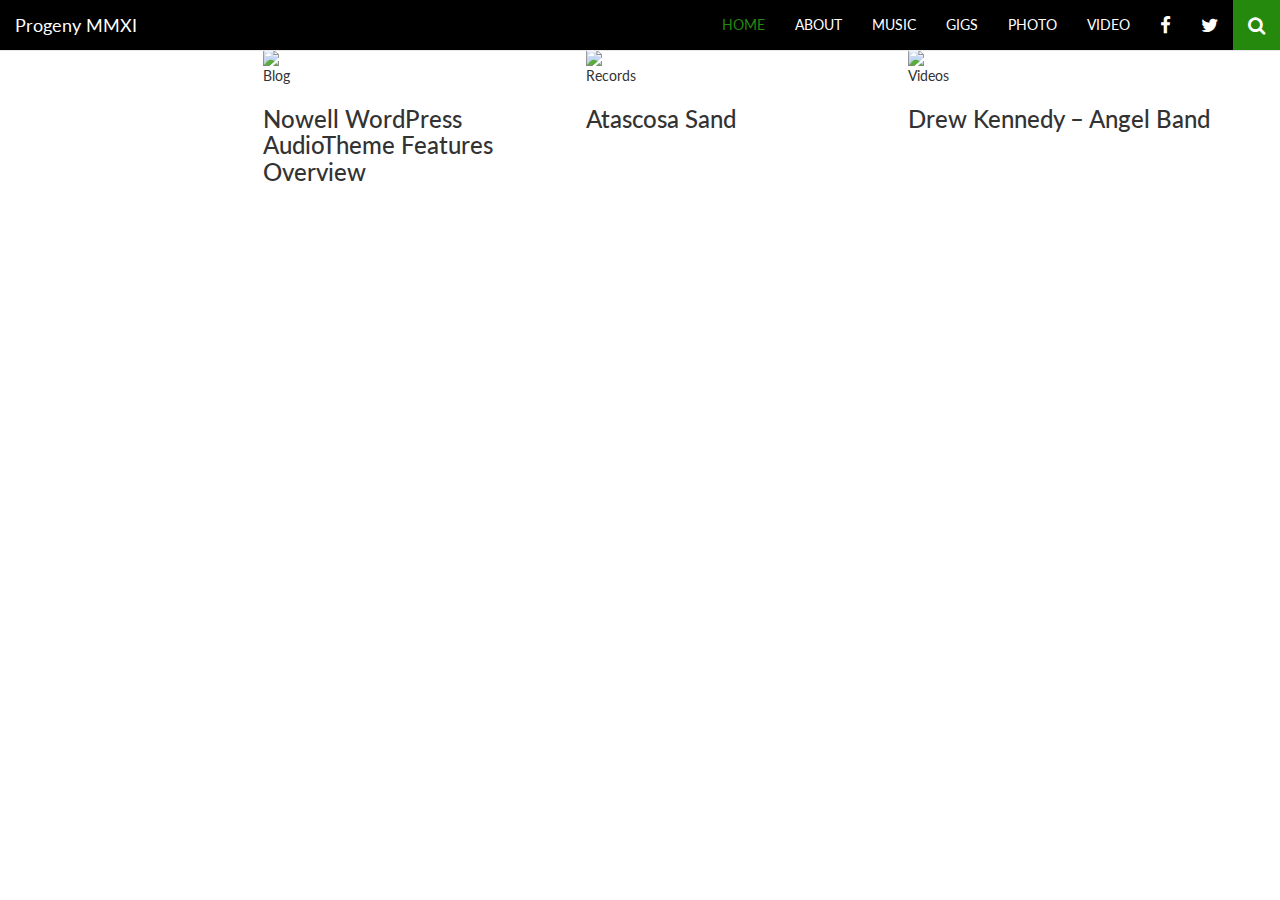
==== Index.html @ 27051454 "Largeur image effectuer" ====
<!Doctype html>
	<html>
		<head>
			<meta charset="utf-8"/>
			<link rel="stylesheet" type="text/css" href="CSS/Bootstrap/css/bootstrap.css"/>
			<script src ="http://ajax.googleapis.com/ajax/libs/jquery/1.10.2/jquery.min.js"></script>
			<script src ="CSS/Bootstrap/js/bootstrap.js"></script>
			<link rel="stylesheet" type="text/css" href="CSS/Font-awesome/css/font-awesome.min.css"/>
			<link rel="stylesheet" type="text/css" href="CSS/Index.css"/>
			<link href='https://fonts.googleapis.com/css?family=Lato' rel='stylesheet' type='text/css'>
		</head>
		
		<body>
			<nav class="col-lg-12 navbar navbar-default navbar-fixed-top navtopfix">
				<div class="container-fluid">
					<div class="navbar-header">
					
					<button type="button" class="navbar-toggle" data-toggle="collapse" data-target="#bs-example-navbar-collapse-1">
            			<span class="sr-only"></span>
            			<span class="icon-bar"></span>
            			<span class="icon-bar"></span>
            			<span class="icon-bar"></span>
          			</button>

             		<a class="navbar-brand" href="#">Progeny MMXI</a>
					</div>
					<div class="collapse navbar-collapse" id="bs-example-navbar-collapse-1">
						<ul class="nav navbar-nav navbar-right">
							<li class="Home"><a href="#"><span class="Home">HOME</span></a></li>
							<li><a href="#">ABOUT</a></li>
							<li><a href="#">MUSIC</a></li>
							<li><a href="#">GIGS</a></li>
							<li><a href="#">PHOTO</a></li>
							<li><a href="#">VIDEO</a></li>
							<li><a href="#"><i class="fa fa-facebook-f fa-lg" aria-hidden="true"></i></a></li>
							<li><a href="#"><i class="fa fa-twitter fa-lg" aria-hidden="true"></i></a></li>
							<li class="search"><a href="#"><i class="fa fa-search fa-lg" aria-hidden="true"></i></a></li>

						</ul>
					</div>
				</div>
			</nav>
			
			<section class="col-lg-10 image pull-right">
				<div class="col-lg-4 col-sm-6 col-xs-12 img">
					<img src="images/nowell-featured-image-1038x576.jpg" class="img-responsive"/>
					<p>Blog</p>
					<h3>Nowell WordPress AudioTheme Features Overview</h3>
				</div>
				
				<div class="col-lg-4 col-sm-6 col-xs-12 img">
					<img src="images/rodney-hayden-atascosa-sand.jpg" class="img-responsive"/>
					<p>Records</p>
					<h3>Atascosa Sand</h3>
				</div>
			
				<div class="col-lg-4 col-sm-6 col-xs-12 img">
					<img src="images/322267385_640.jpg" class="img-responsive"/>
					<p>Videos</p>
					<h3>Drew Kennedy – Angel Band</h3>
				</div>
			</section>
			<!--<footer class="col-lg-2">
				<div class="container-fluid"
					<ul class="pull-left list-group">
						<li class="list-group-item"><a href="#">Twenty Fourteen Child Theme</a></li>
						<li class="list-group-item"><a href="#">Credits</a></li>
						<li class="list-group-item"><a href="#">Blog / News</a></li>
						<li class="list-group-item"><a href="#">Style Guide</a></li>
						<li class="list-group-item"><a href="#">Contact</a></li>
						<li class="list-group-item active"><a href="#">Try AudioTheme!</a></li>
						<li class="list-group-item"><a href="#">GitHub</a></li>
						<li class="list-group-item"><a href="#">WordPress</a></li>
					</ul>
				
					<input type="text" class="form-control" id="usr" placeholder="Search..."/>
					
					<div class="foo2">
						<h4>Recent Release</h4>
						<img src="images/wide-listener-1024x1024.jpg"/>
						<p>Released 9.10.13</p>
						<p>Listen Now</p>
					</div>	
					<ul>Special Thanks
						<li><a href="">Drew Kennedy</a></li>
						<li><a href="">Rodney Hayden</a></li>
						<li><a href="">Modern Trade</a></li>
					</ul>
						
					<p>Twenty Fourteen WordPress</p>
					<p>Child Theme by AudioTheme.</p>
				</div>		
			</footer>-->
		</body>
	</html>
---- CSS/Index.css ----
/*color: #24890D;*/

* {
	font-family: Lato;
}

.navtopfix {
	background-color: black;
	padding: 0px;
	margin: 0;
}

.navtopfix a {
	color: white!important;
}

.Home {
	color: #24890D;
}

.search {
	background-color: #24890D;
}

.Home:hover {
	background-color: #24890D;
	color: white;
}

.navtopfix li:hover {
	background-color: #24890D;
}

.search li:hover {
	background-color: #41A62A;
}

.image {
	padding: 50px;
}

.img {
	padding: 0!important;
}
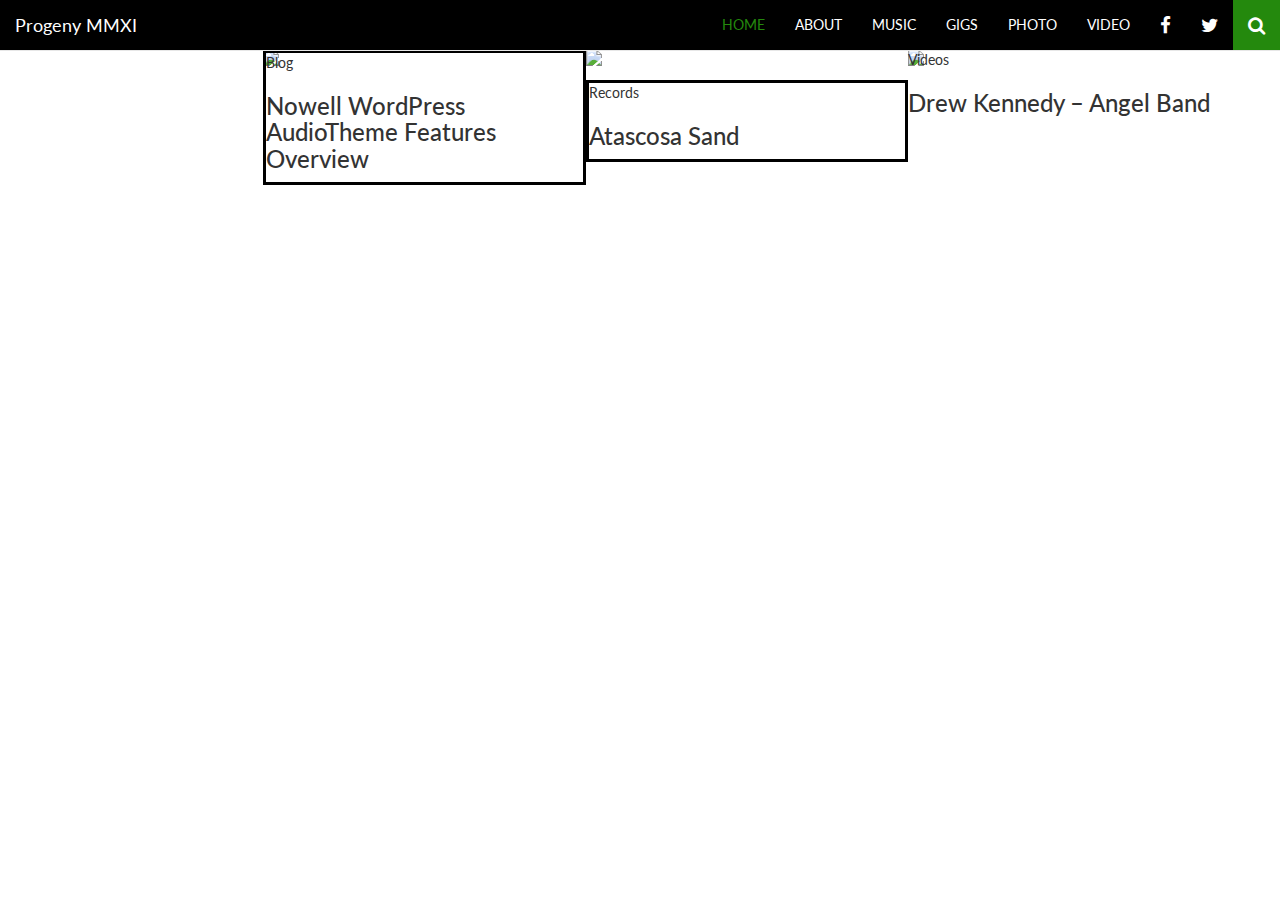
==== commit 2922151c: "position texte sur image ajouter" ====
--- a/Index.html
+++ b/Index.html
@@ -43,15 +43,19 @@
 			
 			<section class="col-lg-10 image pull-right">
 				<div class="col-lg-4 col-sm-6 col-xs-12 img">
-					<img src="images/nowell-featured-image-1038x576.jpg" class="img-responsive"/>
+					<a><img src="images/nowell-featured-image-1038x576.jpg" class="img-responsive"/></a>
+					<div class="textimg">
 					<p>Blog</p>
 					<h3>Nowell WordPress AudioTheme Features Overview</h3>
+				</div>
 				</div>
 				
 				<div class="col-lg-4 col-sm-6 col-xs-12 img">
 					<img src="images/rodney-hayden-atascosa-sand.jpg" class="img-responsive"/>
+					<div class="textimg textimg2">
 					<p>Records</p>
 					<h3>Atascosa Sand</h3>
+				</div>
 				</div>
 			
 				<div class="col-lg-4 col-sm-6 col-xs-12 img">
--- a/CSS/Index.css
+++ b/CSS/Index.css
@@ -41,4 +41,21 @@
 
 .img {
 	padding: 0!important;
+}
+
+.image img {
+	width: 100%;
+	position: absolute;
+	left: 0;
+	top: 0;
+	z-index: -1
+}
+
+.textimg {
+	border: 3px solid black;
+}
+
+.textimg2 {
+	margin-top: 30px;
+	position: relative;
 }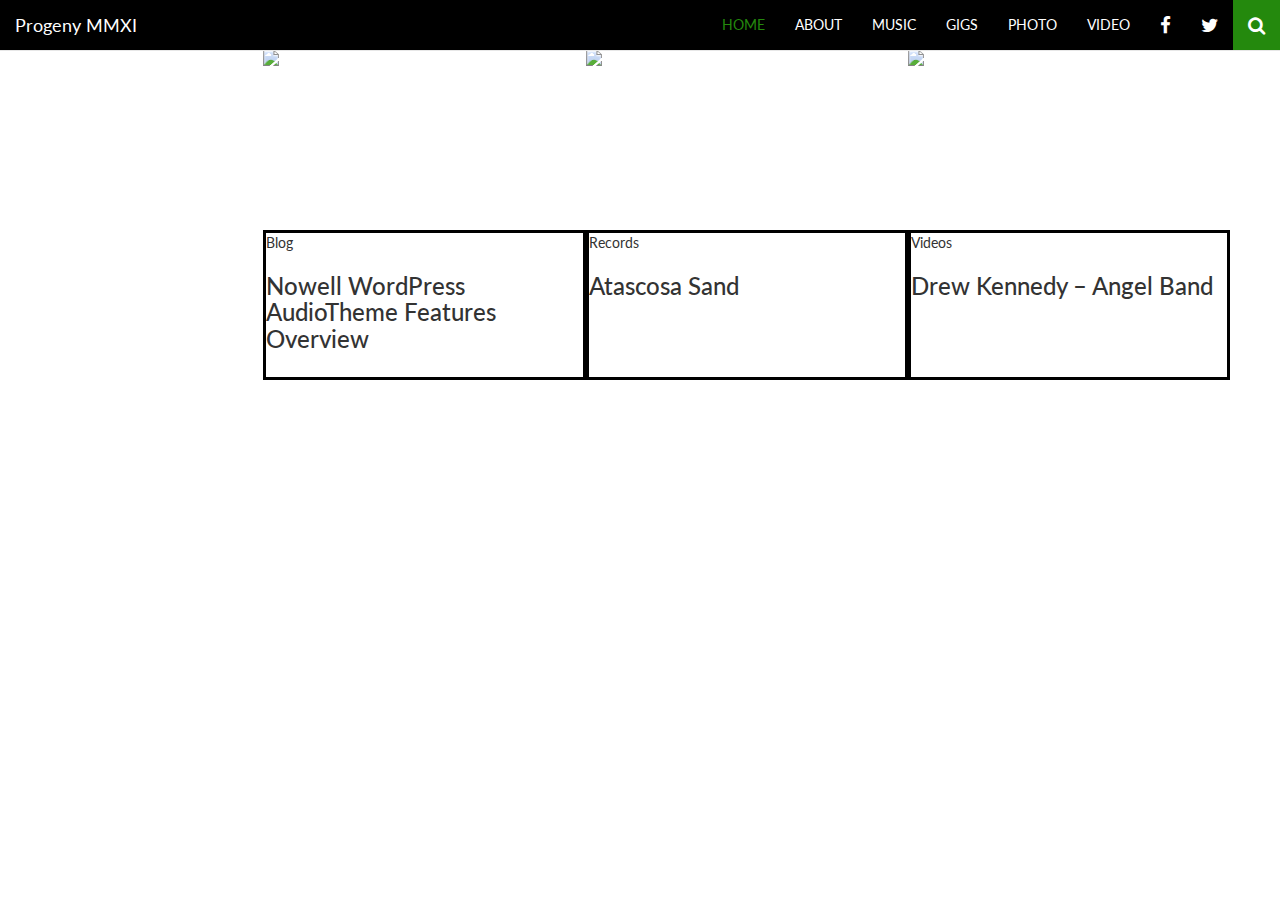
==== commit f4a33b7f: "Bloc noir place" ====
--- a/Index.html
+++ b/Index.html
@@ -44,7 +44,7 @@
 			<section class="col-lg-10 image pull-right">
 				<div class="col-lg-4 col-sm-6 col-xs-12 img">
 					<a><img src="images/nowell-featured-image-1038x576.jpg" class="img-responsive"/></a>
-					<div class="textimg">
+					<div class="textimg textimg1">
 					<p>Blog</p>
 					<h3>Nowell WordPress AudioTheme Features Overview</h3>
 				</div>
@@ -60,8 +60,10 @@
 			
 				<div class="col-lg-4 col-sm-6 col-xs-12 img">
 					<img src="images/322267385_640.jpg" class="img-responsive"/>
+					<div class="textimg textimg3"
 					<p>Videos</p>
 					<h3>Drew Kennedy – Angel Band</h3>
+				</div>
 				</div>
 			</section>
 			<!--<footer class="col-lg-2">
--- a/CSS/Index.css
+++ b/CSS/Index.css
@@ -53,9 +53,8 @@
 
 .textimg {
 	border: 3px solid black;
+	height: 150px;
+	margin-top: 180px;
+	position: relative;
 }
 
-.textimg2 {
-	margin-top: 30px;
-	position: relative;
-}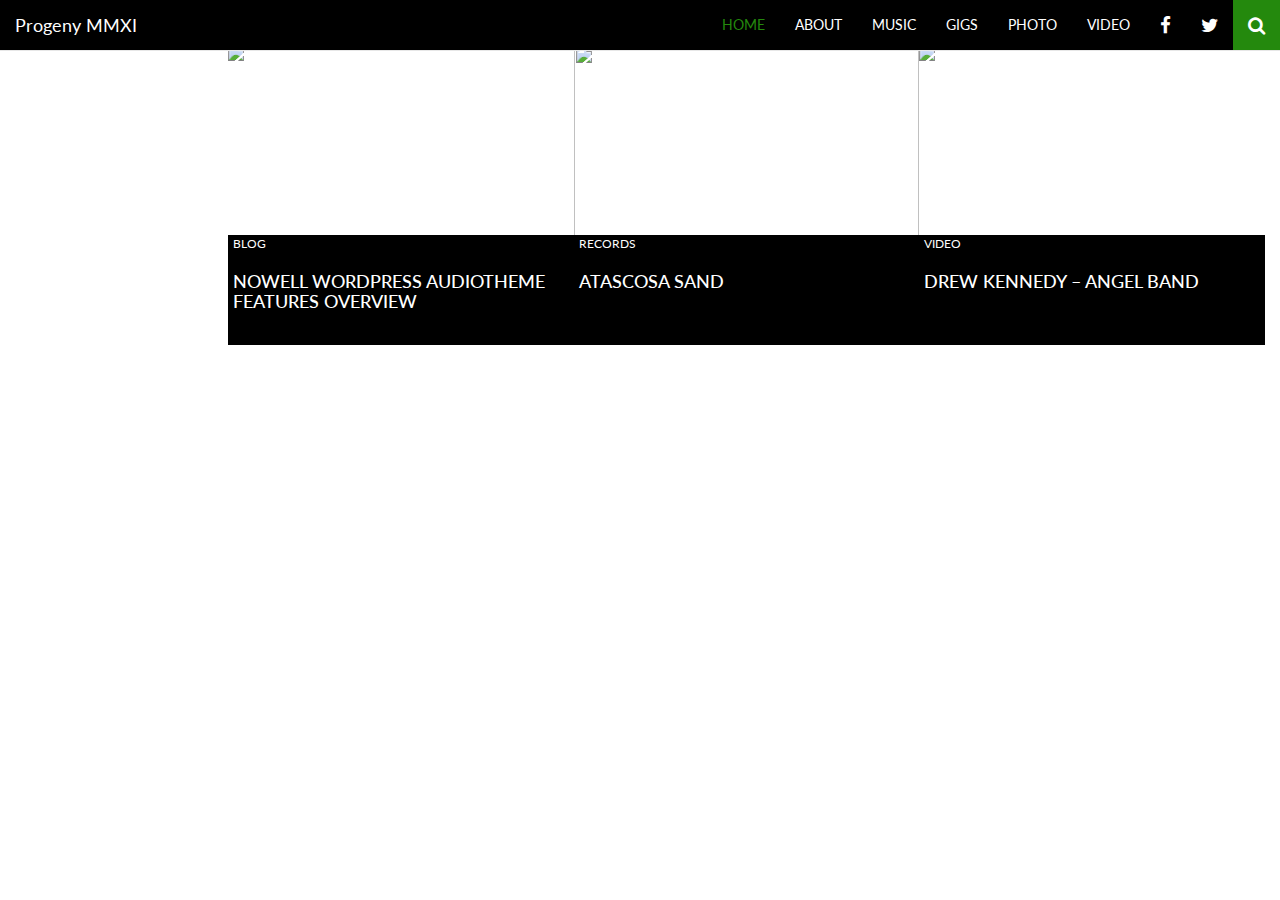
==== commit 02bc634b: "Bloc noir en dessous image positionne et fonctionnel, hover sur le texte du bloc noir effectuer" ====
--- a/Index.html
+++ b/Index.html
@@ -35,7 +35,6 @@
 							<li><a href="#"><i class="fa fa-facebook-f fa-lg" aria-hidden="true"></i></a></li>
 							<li><a href="#"><i class="fa fa-twitter fa-lg" aria-hidden="true"></i></a></li>
 							<li class="search"><a href="#"><i class="fa fa-search fa-lg" aria-hidden="true"></i></a></li>
-
 						</ul>
 					</div>
 				</div>
@@ -43,27 +42,27 @@
 			
 			<section class="col-lg-10 image pull-right">
 				<div class="col-lg-4 col-sm-6 col-xs-12 img">
-					<a><img src="images/nowell-featured-image-1038x576.jpg" class="img-responsive"/></a>
+					<a href="google.com"><img src="images/nowell-featured-image-1038x576.jpg" class="img-responsive"/></a>
 					<div class="textimg textimg1">
-					<p>Blog</p>
-					<h3>Nowell WordPress AudioTheme Features Overview</h3>
-				</div>
+						<a href="#"><p>BLOG</p></a>
+						<a href="#"><h3 class="text-uppercase">Nowell WordPress AudioTheme Features Overview</h3></a>
+					</div>
 				</div>
 				
 				<div class="col-lg-4 col-sm-6 col-xs-12 img">
-					<img src="images/rodney-hayden-atascosa-sand.jpg" class="img-responsive"/>
+					<a href="#"><img src="images/rodney-hayden-atascosa-sand.jpg" class="img-responsive img2"/></a>
 					<div class="textimg textimg2">
-					<p>Records</p>
-					<h3>Atascosa Sand</h3>
-				</div>
+						<a href="#"><p>RECORDS</p></a>
+						<a href="#"><h3 class="text-uppercase">Atascosa Sand</h3></a>
+					</div>
 				</div>
 			
 				<div class="col-lg-4 col-sm-6 col-xs-12 img">
-					<img src="images/322267385_640.jpg" class="img-responsive"/>
-					<div class="textimg textimg3"
-					<p>Videos</p>
-					<h3>Drew Kennedy – Angel Band</h3>
-				</div>
+					<a href="#"><img src="images/322267385_640.jpg" class="img-responsive"/></a>
+					<div class="textimg textimg3">
+						<a href="#"><p>VIDEO</p></a>
+						<a href="#"><h3 class="text-uppercase">Drew Kennedy – Angel Band</h3></a>
+					</div>
 				</div>
 			</section>
 			<!--<footer class="col-lg-2">
--- a/CSS/Index.css
+++ b/CSS/Index.css
@@ -36,11 +36,28 @@
 }
 
 .image {
-	padding: 50px;
+	margin-top: 45px;
 }
 
 .img {
 	padding: 0!important;
+}
+
+.img p, h3 {
+	padding-left: 5px;
+	color: white;
+}
+
+.img a {
+	text-decoration: none
+}
+
+.img p {
+	font-size: 12px;
+}
+
+.img h3 {
+	font-size: 18px;
 }
 
 .image img {
@@ -52,9 +69,16 @@
 }
 
 .textimg {
-	border: 3px solid black;
-	height: 150px;
-	margin-top: 180px;
+	margin-top: 190px;
 	position: relative;
+	background-color: black;
+	height: 110px;
 }
 
+.img2 {
+	height: 300px;
+}
+
+.img h3:hover, .img p:hover {
+	color: #24890D;
+}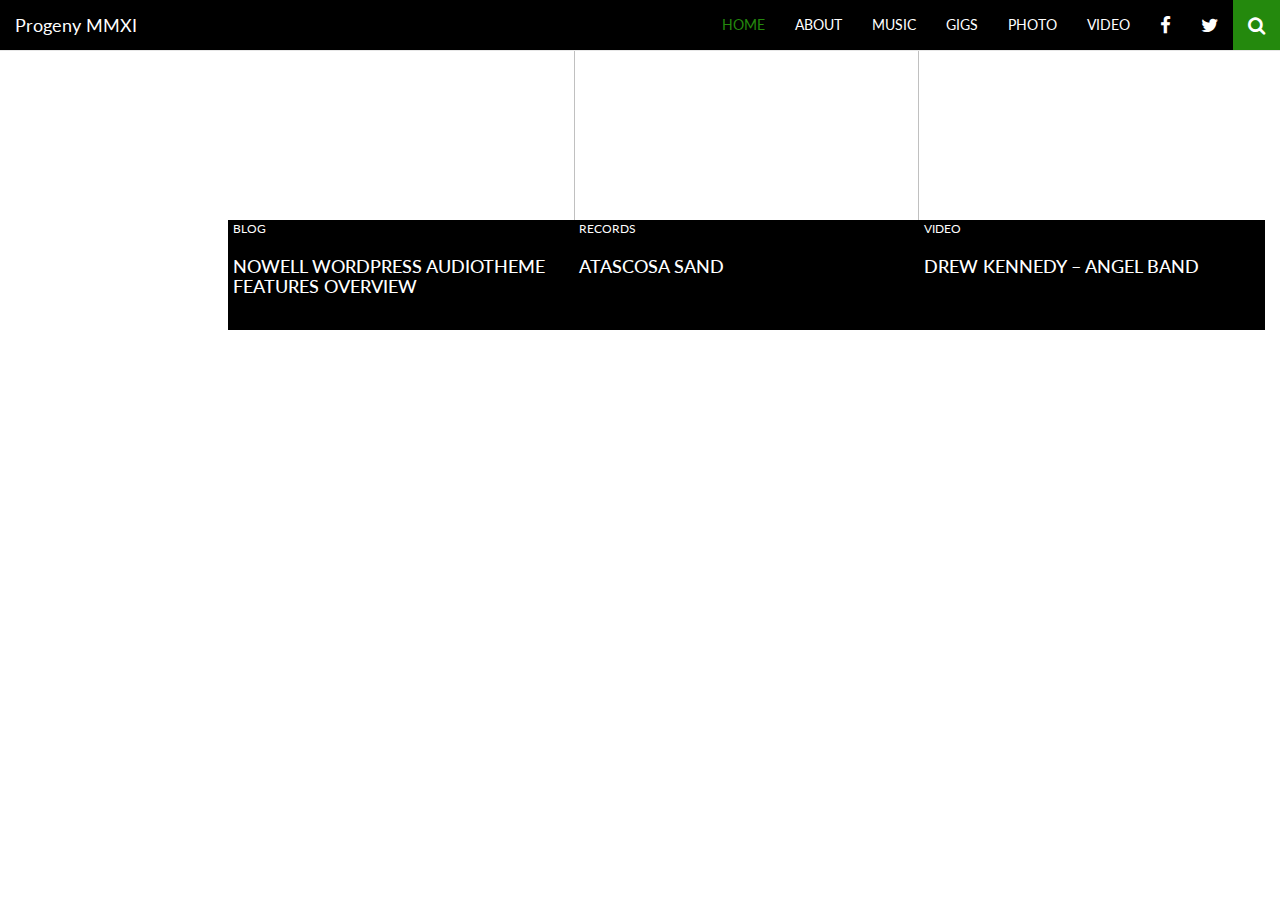
==== commit ea431020: "hover sur image 1" ====
--- a/Index.html
+++ b/Index.html
@@ -8,6 +8,7 @@
 			<link rel="stylesheet" type="text/css" href="CSS/Font-awesome/css/font-awesome.min.css"/>
 			<link rel="stylesheet" type="text/css" href="CSS/Index.css"/>
 			<link href='https://fonts.googleapis.com/css?family=Lato' rel='stylesheet' type='text/css'>
+			<title>Progeny MMXIV | Twenty Fourteen Child Theme</title>
 		</head>
 		
 		<body>
@@ -42,7 +43,9 @@
 			
 			<section class="col-lg-10 image pull-right">
 				<div class="col-lg-4 col-sm-6 col-xs-12 img">
-					<a href="google.com"><img src="images/nowell-featured-image-1038x576.jpg" class="img-responsive"/></a>
+				<div class="imghover">
+					<a href="#"><img src="images/nowell-featured-image-1038x576.jpg" class="img-responsive img1"/></a>
+				</div>
 					<div class="textimg textimg1">
 						<a href="#"><p>BLOG</p></a>
 						<a href="#"><h3 class="text-uppercase">Nowell WordPress AudioTheme Features Overview</h3></a>
--- a/CSS/Index.css
+++ b/CSS/Index.css
@@ -36,7 +36,7 @@
 }
 
 .image {
-	margin-top: 45px;
+	margin-top: 30px;
 }
 
 .img {
@@ -79,6 +79,36 @@
 	height: 300px;
 }
 
+.imghover img  {  /* effet hover*/
+  display: block;
+  position: relative;
+  max-width: none;
+  width: calc(100% + 20px);
+  -webkit-transition: opacity 0.40s, -webkit-transform 0.40s; /*vitesse d'apparition du hover*/
+  transition: opacity 0.40s, transform 0.40s;
+  -webkit-transform: translate3d(0,0,0);/*l'image reste fixe pendant le hover*/
+  transform: translate3d(0,0,0); /*l'image reste fixe pendant le hover*/
+  -webkit-backface-visibility: hidden;
+  backface-visibility: hidden;
+}
+
+.imghover:hover img {  /* effet hover*/
+  opacity: 0.85;
+  filter: alpha(opacity=85); /*pour internet explorer 8*/
+  -webkit-transform: translate3d(0,0,0);
+  transform: translate3d(0,0,0);
+
+}
+
+.imghover { /* effet hover*/
+  width: 100%;
+  height: 100%;
+  float: left;
+  overflow: hidden;
+  position: relative;
+  cursor: pointer;
+}
+
 .img h3:hover, .img p:hover {
 	color: #24890D;
 }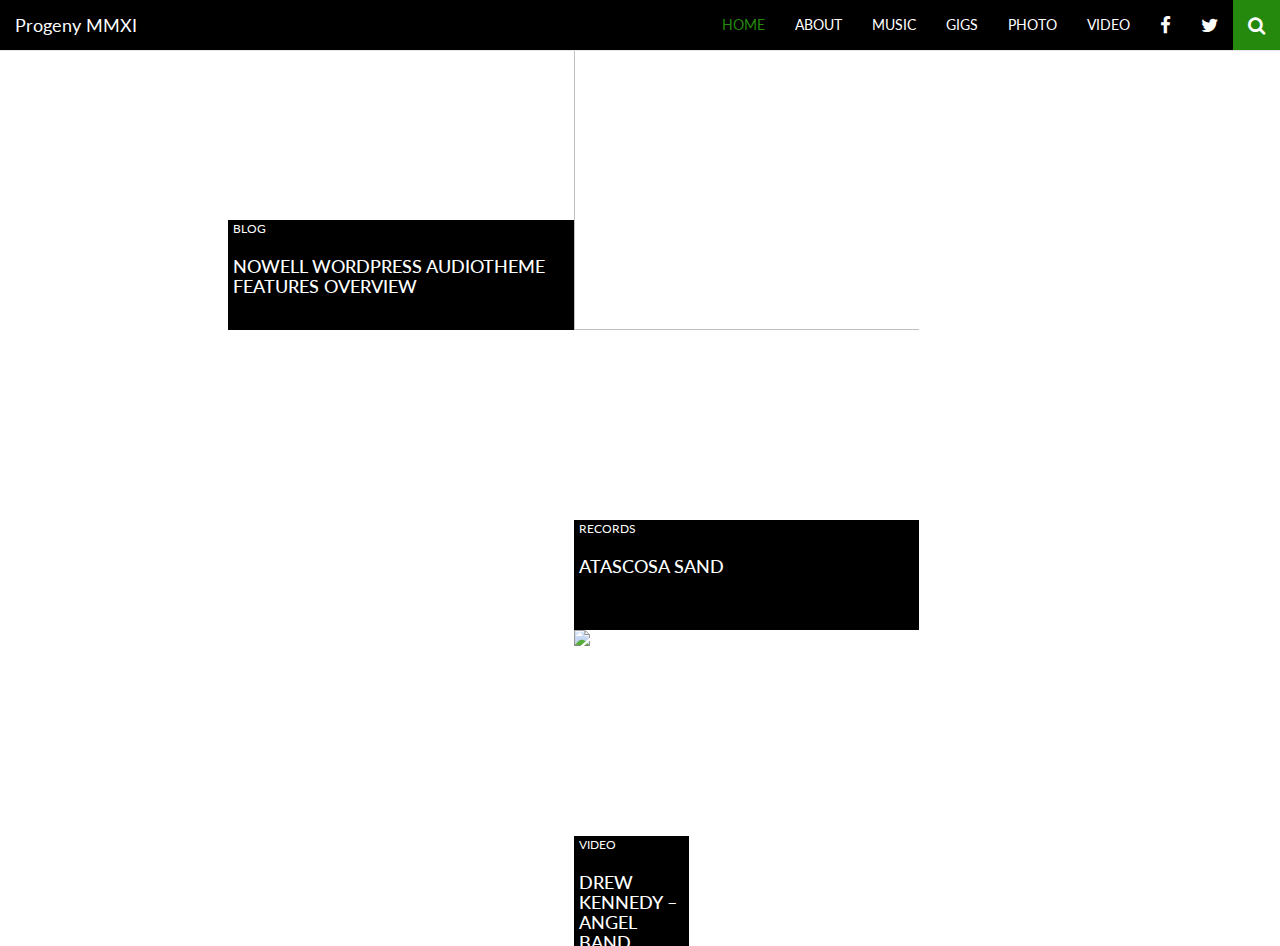
==== commit 16c0dfca: "hover sur toute les image" ====
--- a/Index.html
+++ b/Index.html
@@ -43,9 +43,9 @@
 			
 			<section class="col-lg-10 image pull-right">
 				<div class="col-lg-4 col-sm-6 col-xs-12 img">
-				<div class="imghover">
-					<a href="#"><img src="images/nowell-featured-image-1038x576.jpg" class="img-responsive img1"/></a>
-				</div>
+					<div class="imghover">
+						<a href="#"><img src="images/nowell-featured-image-1038x576.jpg" class="img-responsive"/></a>
+					</div>
 					<div class="textimg textimg1">
 						<a href="#"><p>BLOG</p></a>
 						<a href="#"><h3 class="text-uppercase">Nowell WordPress AudioTheme Features Overview</h3></a>
@@ -53,7 +53,9 @@
 				</div>
 				
 				<div class="col-lg-4 col-sm-6 col-xs-12 img">
-					<a href="#"><img src="images/rodney-hayden-atascosa-sand.jpg" class="img-responsive img2"/></a>
+					<div class="imghover">
+						<a href="#"><img src="images/rodney-hayden-atascosa-sand.jpg" class="img-responsive img2"/></a>
+					<div class="imghover">
 					<div class="textimg textimg2">
 						<a href="#"><p>RECORDS</p></a>
 						<a href="#"><h3 class="text-uppercase">Atascosa Sand</h3></a>
@@ -61,43 +63,15 @@
 				</div>
 			
 				<div class="col-lg-4 col-sm-6 col-xs-12 img">
-					<a href="#"><img src="images/322267385_640.jpg" class="img-responsive"/></a>
+					<div class="imghover">
+						<a href="#"><img src="images/322267385_640.jpg" class="img-responsive"/></a>
+					<div class="imghover">
 					<div class="textimg textimg3">
 						<a href="#"><p>VIDEO</p></a>
 						<a href="#"><h3 class="text-uppercase">Drew Kennedy – Angel Band</h3></a>
 					</div>
 				</div>
 			</section>
-			<!--<footer class="col-lg-2">
-				<div class="container-fluid"
-					<ul class="pull-left list-group">
-						<li class="list-group-item"><a href="#">Twenty Fourteen Child Theme</a></li>
-						<li class="list-group-item"><a href="#">Credits</a></li>
-						<li class="list-group-item"><a href="#">Blog / News</a></li>
-						<li class="list-group-item"><a href="#">Style Guide</a></li>
-						<li class="list-group-item"><a href="#">Contact</a></li>
-						<li class="list-group-item active"><a href="#">Try AudioTheme!</a></li>
-						<li class="list-group-item"><a href="#">GitHub</a></li>
-						<li class="list-group-item"><a href="#">WordPress</a></li>
-					</ul>
-				
-					<input type="text" class="form-control" id="usr" placeholder="Search..."/>
-					
-					<div class="foo2">
-						<h4>Recent Release</h4>
-						<img src="images/wide-listener-1024x1024.jpg"/>
-						<p>Released 9.10.13</p>
-						<p>Listen Now</p>
-					</div>	
-					<ul>Special Thanks
-						<li><a href="">Drew Kennedy</a></li>
-						<li><a href="">Rodney Hayden</a></li>
-						<li><a href="">Modern Trade</a></li>
-					</ul>
-						
-					<p>Twenty Fourteen WordPress</p>
-					<p>Child Theme by AudioTheme.</p>
-				</div>		
-			</footer>-->
+			
 		</body>
 	</html>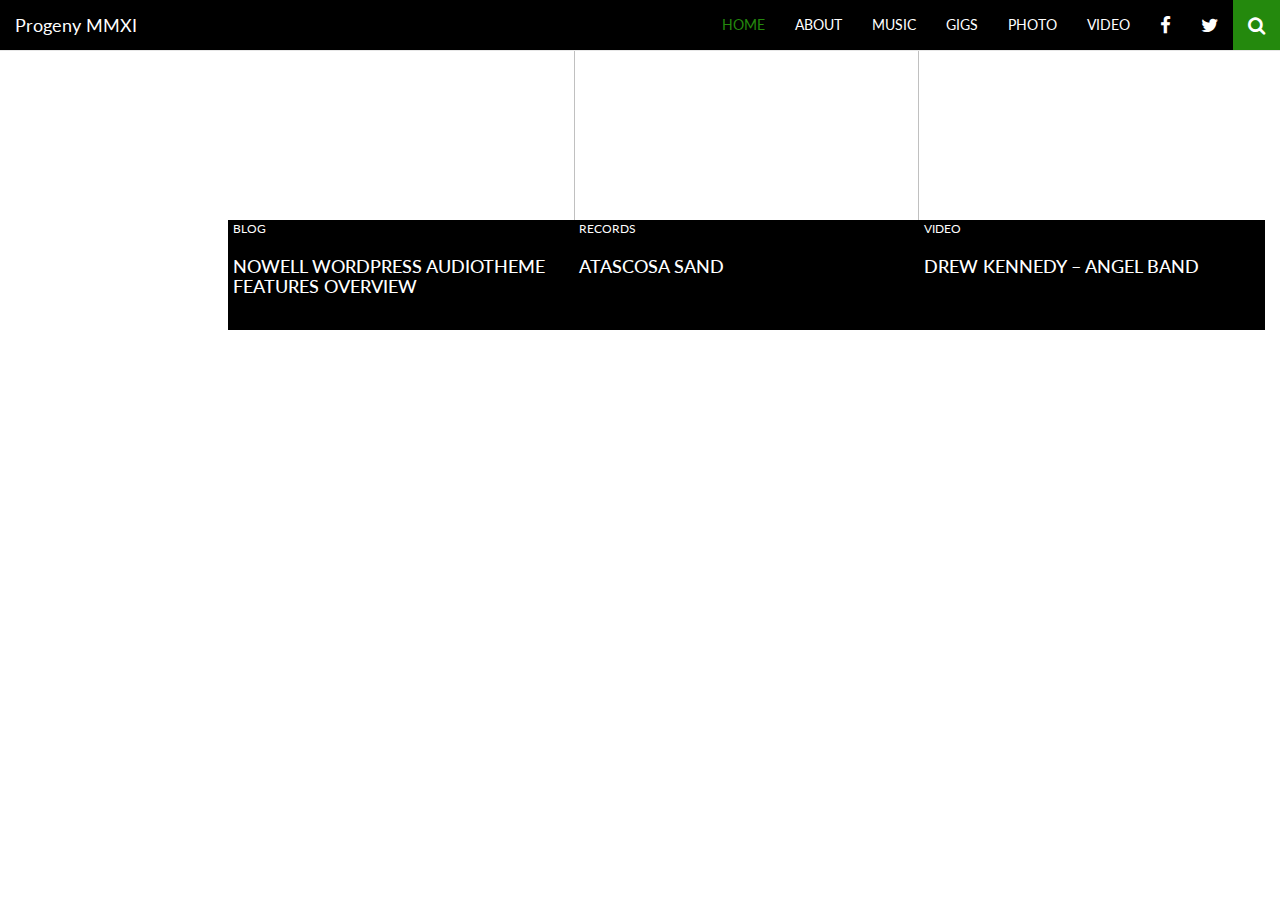
==== commit c350ed9c: "Correction bug" ====
--- a/Index.html
+++ b/Index.html
@@ -43,9 +43,7 @@
 			
 			<section class="col-lg-10 image pull-right">
 				<div class="col-lg-4 col-sm-6 col-xs-12 img">
-					<div class="imghover">
 						<a href="#"><img src="images/nowell-featured-image-1038x576.jpg" class="img-responsive"/></a>
-					</div>
 					<div class="textimg textimg1">
 						<a href="#"><p>BLOG</p></a>
 						<a href="#"><h3 class="text-uppercase">Nowell WordPress AudioTheme Features Overview</h3></a>
@@ -53,9 +51,7 @@
 				</div>
 				
 				<div class="col-lg-4 col-sm-6 col-xs-12 img">
-					<div class="imghover">
 						<a href="#"><img src="images/rodney-hayden-atascosa-sand.jpg" class="img-responsive img2"/></a>
-					<div class="imghover">
 					<div class="textimg textimg2">
 						<a href="#"><p>RECORDS</p></a>
 						<a href="#"><h3 class="text-uppercase">Atascosa Sand</h3></a>
@@ -63,9 +59,7 @@
 				</div>
 			
 				<div class="col-lg-4 col-sm-6 col-xs-12 img">
-					<div class="imghover">
 						<a href="#"><img src="images/322267385_640.jpg" class="img-responsive"/></a>
-					<div class="imghover">
 					<div class="textimg textimg3">
 						<a href="#"><p>VIDEO</p></a>
 						<a href="#"><h3 class="text-uppercase">Drew Kennedy – Angel Band</h3></a>
--- a/CSS/Index.css
+++ b/CSS/Index.css
@@ -46,6 +46,7 @@
 .img p, h3 {
 	padding-left: 5px;
 	color: white;
+	
 }
 
 .img a {
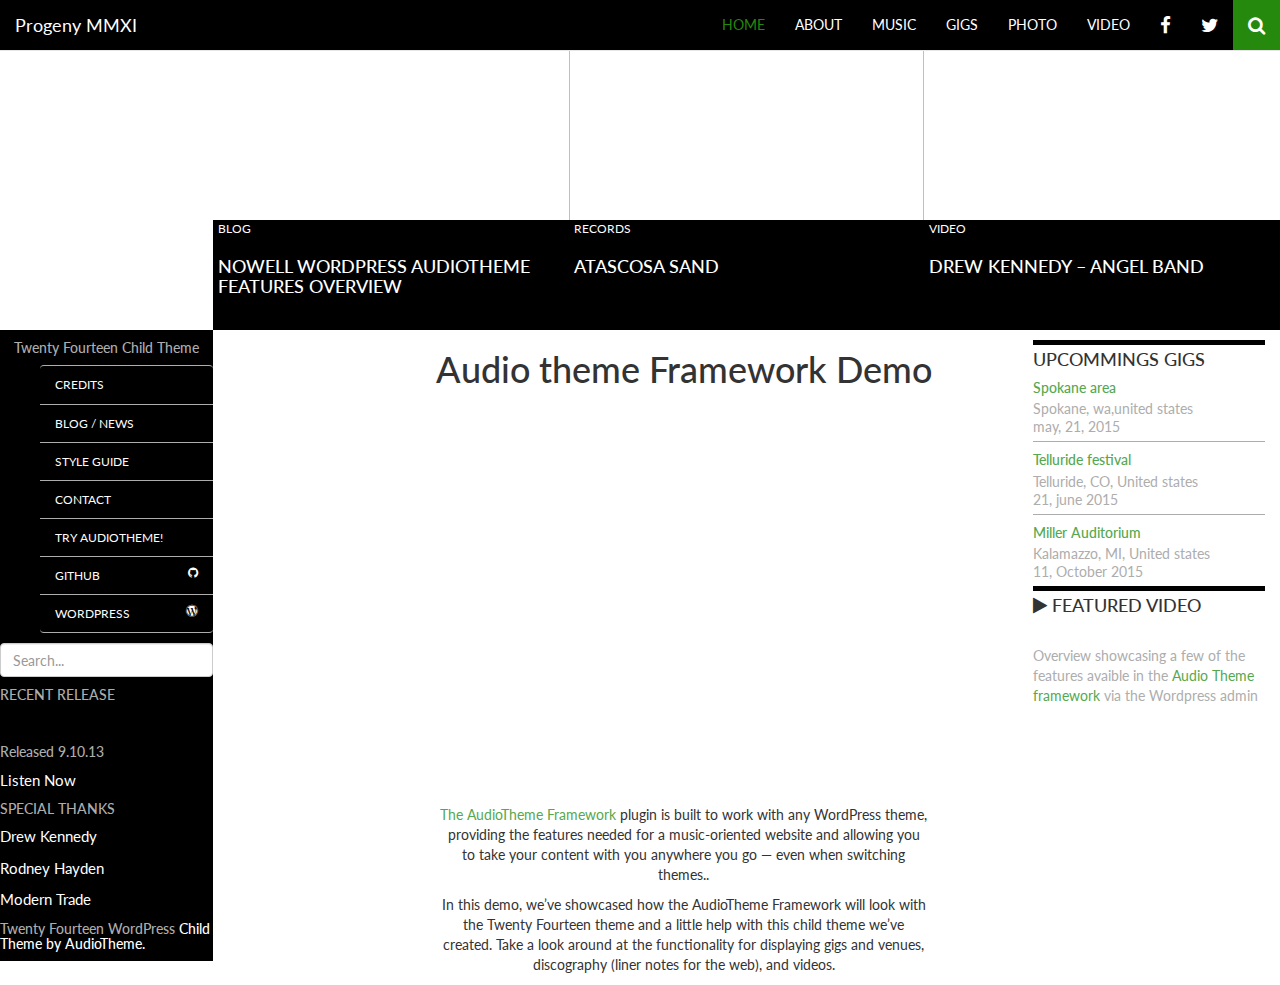
==== commit 40413095: "Projet presque fini, manque bar noir place et quelque detaail" ====
--- a/Index.html
+++ b/Index.html
@@ -41,7 +41,7 @@
 				</div>
 			</nav>
 			
-			<section class="col-lg-10 image pull-right">
+			<section class=" image col-lg-push-2 col-lg-10">
 				<div class="col-lg-4 col-sm-6 col-xs-12 img">
 						<a href="#"><img src="images/nowell-featured-image-1038x576.jpg" class="img-responsive"/></a>
 					<div class="textimg textimg1">
@@ -66,6 +66,72 @@
 					</div>
 				</div>
 			</section>
+				<main class="col-lg-9 pull-right col-xs-12">
+ <article class="col-lg-9  col-sm-12 text-center ">
+   <div class="partie1">
+     <h1> Audio theme Framework Demo</h1>
+          <div class="video-container">
+         <iframe src="https://www.youtube.com/embed/uIi44Hgjpl8"  width="600 vw" height="400 vh" frameborder="0"></iframe>
+          </div>
+           <p class="par1"> <a href="#">The AudioTheme Framework</a> plugin is built to work with any WordPress theme, providing the features needed for a music-oriented website and allowing you to take your content with you anywhere you go — even when switching themes..</p>
+           <p class="par2">In this demo, we’ve showcased how the AudioTheme Framework will look with the Twenty Fourteen theme and a little help with this child theme we’ve created. Take a look around at the functionality for displaying gigs and venues, discography (liner notes for the web), and videos.</p>
+   </div>
+ </article>
+
+     <aside class="col-lg-3  col-sm-12 col-xs-12 asided">
+       <div class="date1">
+         <h4>Upcommings gigs</h4>
+         <h5><a href="#">Spokane area</a></h5>
+         <p><a class="grey" href="#">Spokane, wa,united states</a></p>
+         <p class="grey">may, 21, 2015</p>
+       </div>
+       <div class="date2">
+         <h5><a href="#">Telluride festival</a></h5>
+         <p><a class="grey"href="#">Telluride, CO, United states</a></p>
+         <p class="grey">21, june 2015</p>
+       </div>
+       <div class="date3">
+         <h5><a href="#">Miller Auditorium</a></h5>
+         <p><a class="grey" href="#">Kalamazzo, MI, United states</a></p>
+         <p class="grey">11, October 2015</p>
+       </div>
+       <h4> <i class="fa fa-play"></i> Featured video</h4>
+               <img src=""/>
+       <p class="grey">Overview showcasing a few of the features avaible in the <a href="#">Audio Theme framework</a> via the Wordpress admin</p>
+     </aside>
+  </main>
+
+  <div class=" col-xs-12 asideg col-lg-2 pull-left">
+     
+     <h5 class="titremenug">Twenty Fourteen Child Theme</h5>
+           <ul class="menu2">
+      <li class="list-group-item"><a href="#">CREDITS</a></li>
+           <li class="list-group-item"><a href="#">BLOG / NEWS</a></li>
+           <li class="list-group-item"><a href="#">STYLE GUIDE</a></li>
+           <li class="list-group-item"><a href="#">CONTACT</a></li>
+           <li class="list-group-item"><a href="#">TRY AUDIOTHEME!</a></li>
+           <li class="list-group-item"><a href="#">GITHUB <i class="fa fa-github fa-1x glyp" aria-hidden="true"></i></a></li>
+           <li class="list-group-item"><a href="#">WORDPRESS <i class="fa fa-wordpress fa-1x glyp" aria-hidden="true"></i></a></li>
+         </ul>
+                 <input type="text" class="form-control" id="usr" placeholder="Search..."/>
+         
+         <div class="foo2">
+           <h5>RECENT RELEASE</h5>
+           <img src=""/>
+           <h5>Released 9.10.13</h5>
+           <p><a href="#">Listen Now</a></p>
+         </div>  
+            <h5>SPECIAL THANKS</h5>
+           <p><a href="">Drew Kennedy</a><p>
+           <p><a href="">Rodney Hayden</a></p>
+           <p><a href="">Modern Trade</a></p>
+        
+           
+         <h5>Twenty Fourteen WordPress
+         <a href="#">Child Theme by AudioTheme.</a></h5>
+               </div>    
+
+		
 			
 		</body>
 	</html>--- a/CSS/Index.css
+++ b/CSS/Index.css
@@ -112,4 +112,116 @@
 
 .img h3:hover, .img p:hover {
 	color: #24890D;
+}
+
+article{
+text-align: center;
+padding: auto;
+} 
+
+.partie1 p{
+text-align: :center;
+padding-left: 90px;
+padding-right: 90px;
+}
+
+.date1, .date2, .date3{
+line-height: 8px;
+}
+
+.date1, .date2{
+border-bottom-color: #ADADAD;
+border-bottom-style: solid;
+border-bottom-width: 1px;
+}
+
+h4{
+text-transform: uppercase;
+border-top-color: black;
+border-top-style:solid;
+border-top-width:5px;
+text-decoration: none;
+padding-top: 5px;
+}
+
+a{
+color:#56A850;
+text-decoration: none;
+}
+
+a:hover{
+text-decoration: none;
+color: #56A850
+}
+
+#tof{
+width: 308px;
+height: 173px;
+}
+
+#tof2{
+width:163px;
+height:163px;
+}
+
+.play{
+color:black;
+}
+
+.grey{
+color:#ADADAD;
+}
+
+.asideg{
+background-color: black;
+font-size: 15px;
+margin: 0;
+padding: 0;
+}
+
+.asided{
+padding:0;
+}
+
+.asideg li{
+border-left: none;
+border-right: none;
+border-color: #ADADAD;
+width: 100%;
+}
+
+.asideg a{
+color: white;
+}
+
+.asideg li:hover{
+background-color: #56A850;
+}
+
+.asideg a:hover{
+color: #56A850;
+}
+
+.list-group-item{
+background-color: black;
+}
+
+h5 {
+color:#ADADAD;
+font-style: bold;
+}
+
+.menu2{
+font-size: 12px;
+}
+
+.glyp{
+float: right;
+}
+
+.titremenug{
+text-align: center;
+}
+.image {
+	padding: 0!important;
 }